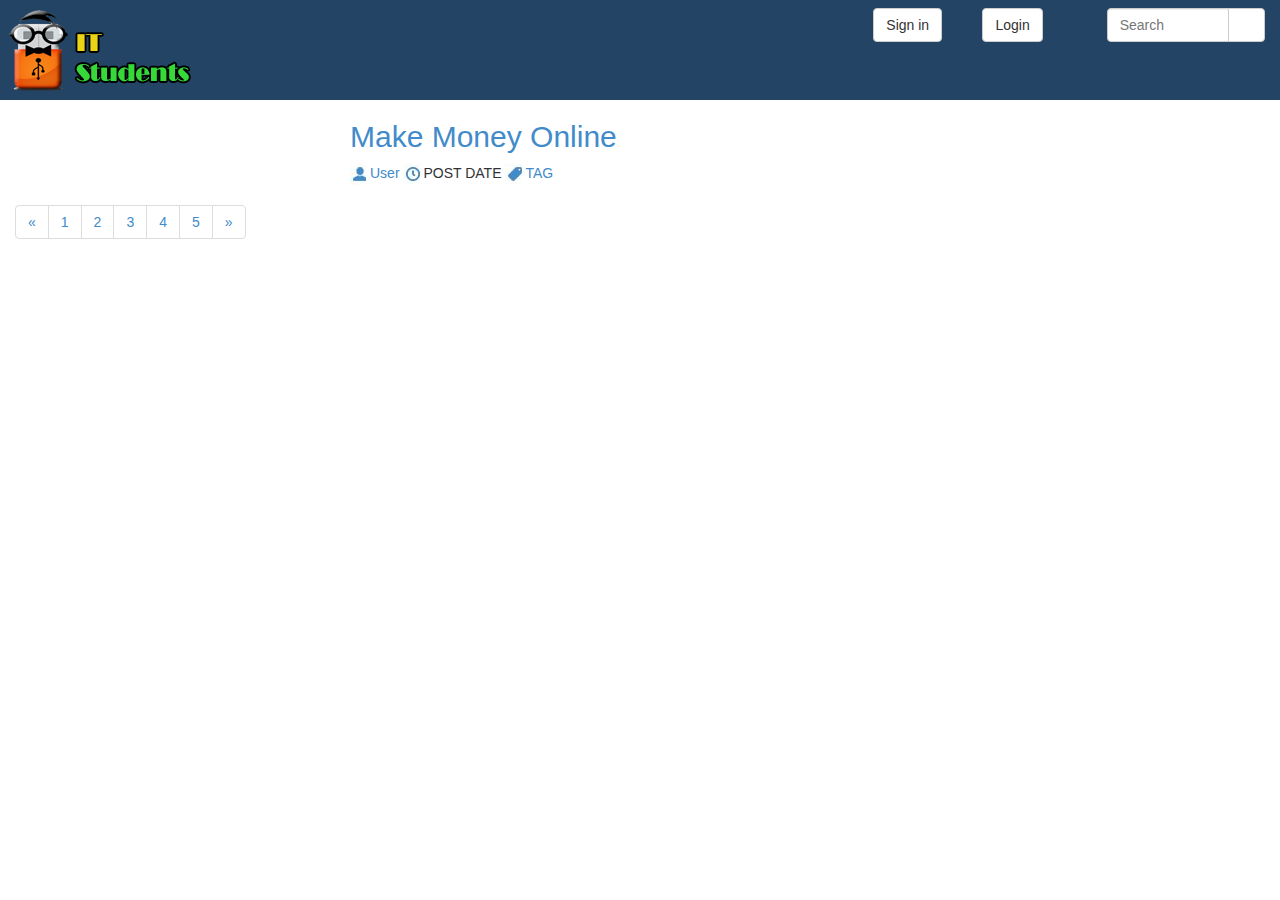
==== index/index.html @ 8c7ea4d4 "" ====
<!DOCTYPE html>
<html>
	<head>
		<link rel="stylesheet" href="style/bootstrap.css" />
		<link rel="stylesheet" href="style/style.css" />
		<meta charset="UTF-8" />
	</head>
	<body>
		<header id="header">
			<div class="row">
				<div class="col-sm-2">
					<img src="images/logo_It_Studdents.png" />
				</div>
				<div class="col-sm-1 col-sm-offset-6">
					<button type="button" class="btn btn-default navbar-btn">Sign in</button>
				</div>
				<div class="col-sm-1">
						<button type="button" class="btn btn-default navbar-btn">Login</button>
				</div>
				<div class="col-sm-2">
				   <form class="navbar-form" role="search">
        				<div class="input-group">
             				<input type="text" class="form-control" placeholder="Search" name="srch-term" id="srch-term">
            				<div class="input-group-btn">
                				<button class="btn btn-default" type="submit"><i class="glyphicon glyphicon-search"></i></button>
            				</div>
        				</div>
        			</form>
				</div>
		    </div>
		</header>
		<div class="col-sm-3">
			<aside>
				
			</aside>
		</div>
		<div class="col-sm-9">
			<section>
				<article>
					<div class="col-sm-12">
				        <h2><a href="#">Make Money Online</a></h2>
				        <div class="info">
				            <img src="images/person.JPG"><a href="#">User</a>
				            <img src="images/time.JPG"><span>POST DATE</span>
				            <img src="images/tag.JPG"><a href="#">TAG</a>
				        </div>
				    </div>
				</article>
			</section>
		</div>
		<footer>
			<div class="col-sm-12">
				<ul class="pagination">
				  <li><a href="#">&laquo;</a></li>
				  <li><a href="#">1</a></li>
				  <li><a href="#">2</a></li>
				  <li><a href="#">3</a></li>
				  <li><a href="#">4</a></li>
				  <li><a href="#">5</a></li>
				  <li><a href="#">&raquo;</a></li>
				</ul>
			</div>
		</footer>
	</body>
</html>
---- index/style/style.css ----
* {
	margin: 0px;
	padding: 0px;
}
/* header */
#header{
	background-color: #234465;
	height: 100px;
}
#header ul ,li {
	display: inline-block;
}
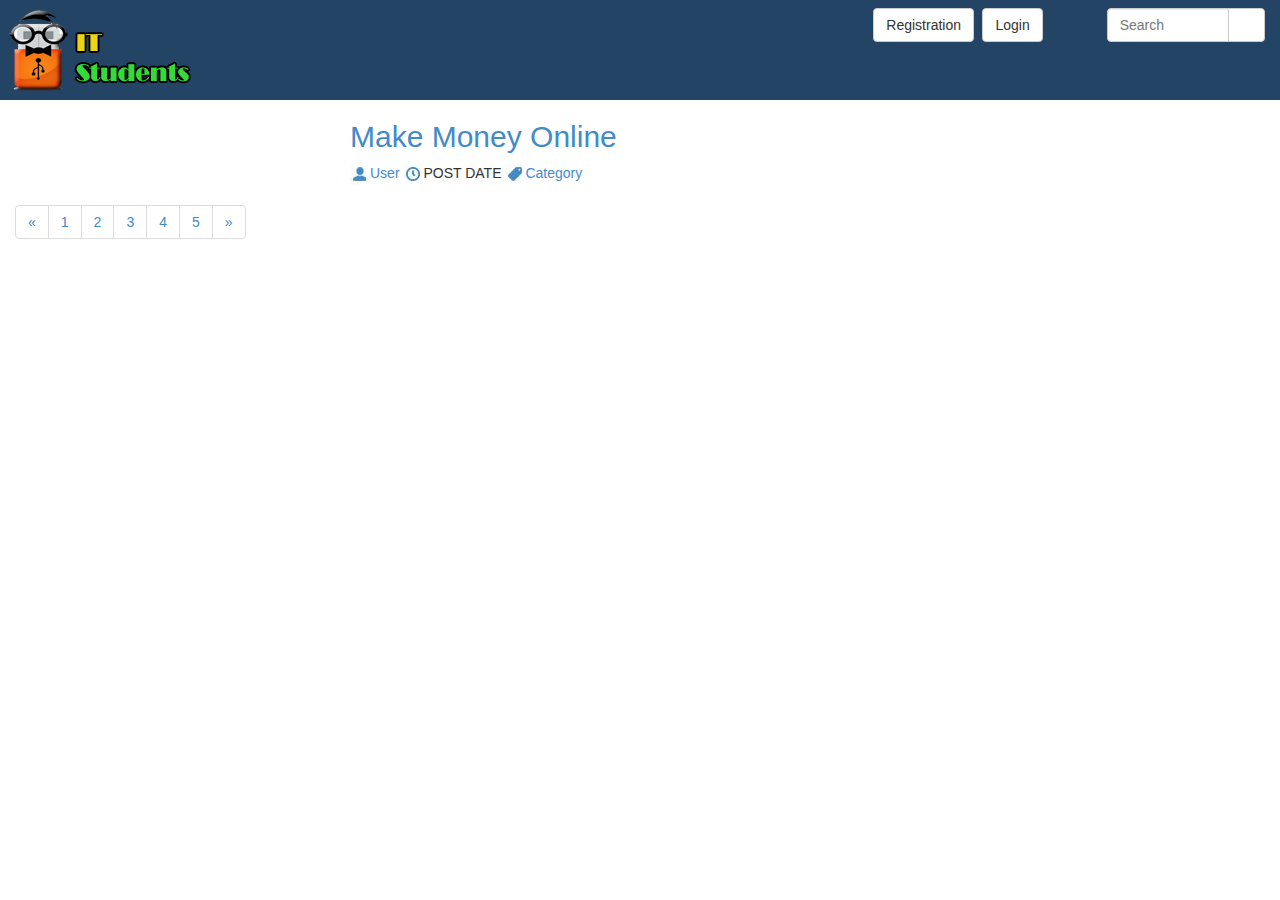
==== commit b8ad22e9: "" ====
--- a/index/index.html
+++ b/index/index.html
@@ -12,7 +12,7 @@
 					<img src="images/logo_It_Studdents.png" />
 				</div>
 				<div class="col-sm-1 col-sm-offset-6">
-					<button type="button" class="btn btn-default navbar-btn">Sign in</button>
+					<button type="button" class="btn btn-default navbar-btn">Registration</button>
 				</div>
 				<div class="col-sm-1">
 						<button type="button" class="btn btn-default navbar-btn">Login</button>
@@ -42,7 +42,7 @@
 				        <div class="info">
 				            <img src="images/person.JPG"><a href="#">User</a>
 				            <img src="images/time.JPG"><span>POST DATE</span>
-				            <img src="images/tag.JPG"><a href="#">TAG</a>
+				            <img src="images/tag.JPG"><a href="#">Category</a>
 				        </div>
 				    </div>
 				</article>
--- a/index/style/style.css
+++ b/index/style/style.css
@@ -9,4 +9,15 @@
 }
 #header ul ,li {
 	display: inline-block;
-}+}
+/* login */
+.login {
+	margin-top: 30px;
+}
+/* Singin */
+.singin {
+	margin-top: 30px;
+}
+#fName , #lName, #city, #age , #inputPassword3 {
+	margin-bottom: 15px;
+}
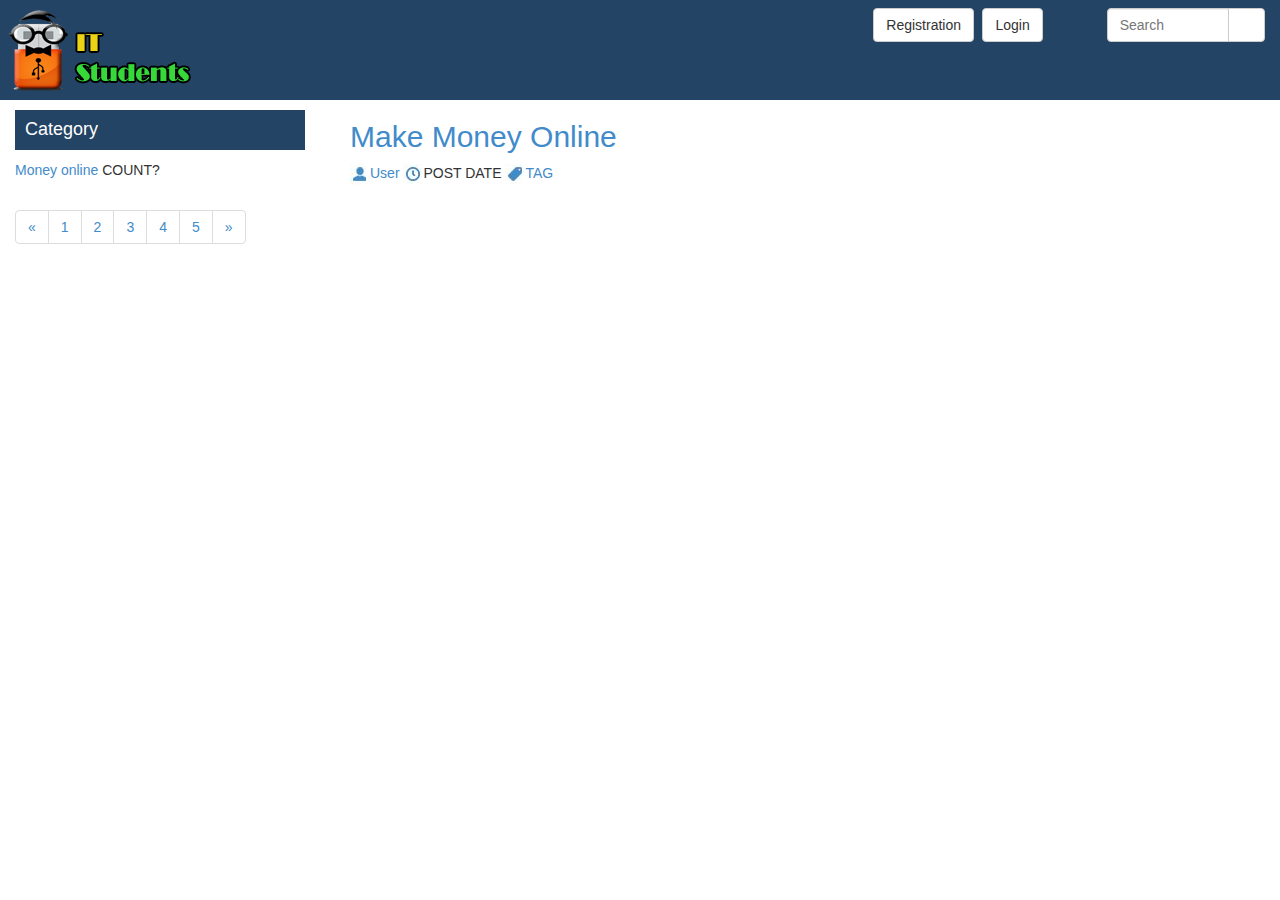
==== commit a708aa50: "" ====
--- a/index/index.html
+++ b/index/index.html
@@ -31,7 +31,11 @@
 		</header>
 		<div class="col-sm-3">
 			<aside>
-				
+				<h4>Category</h4>
+                <ul>
+                    <li><a href="#">Money online</a> COUNT?</li>
+
+                </ul>
 			</aside>
 		</div>
 		<div class="col-sm-9">
@@ -42,7 +46,7 @@
 				        <div class="info">
 				            <img src="images/person.JPG"><a href="#">User</a>
 				            <img src="images/time.JPG"><span>POST DATE</span>
-				            <img src="images/tag.JPG"><a href="#">Category</a>
+				            <img src="images/tag.JPG"><a href="#">TAG</a>
 				        </div>
 				    </div>
 				</article>
--- a/index/style/style.css
+++ b/index/style/style.css
@@ -10,14 +10,9 @@
 #header ul ,li {
 	display: inline-block;
 }
-/* login */
-.login {
-	margin-top: 30px;
-}
-/* Singin */
-.singin {
-	margin-top: 30px;
-}
-#fName , #lName, #city, #age , #inputPassword3 {
-	margin-bottom: 15px;
-}
+/* aside */
+body aside h4{
+    background-color: #234465;
+    color: #ffffff;
+    padding: 10px 0 10px 10px;
+}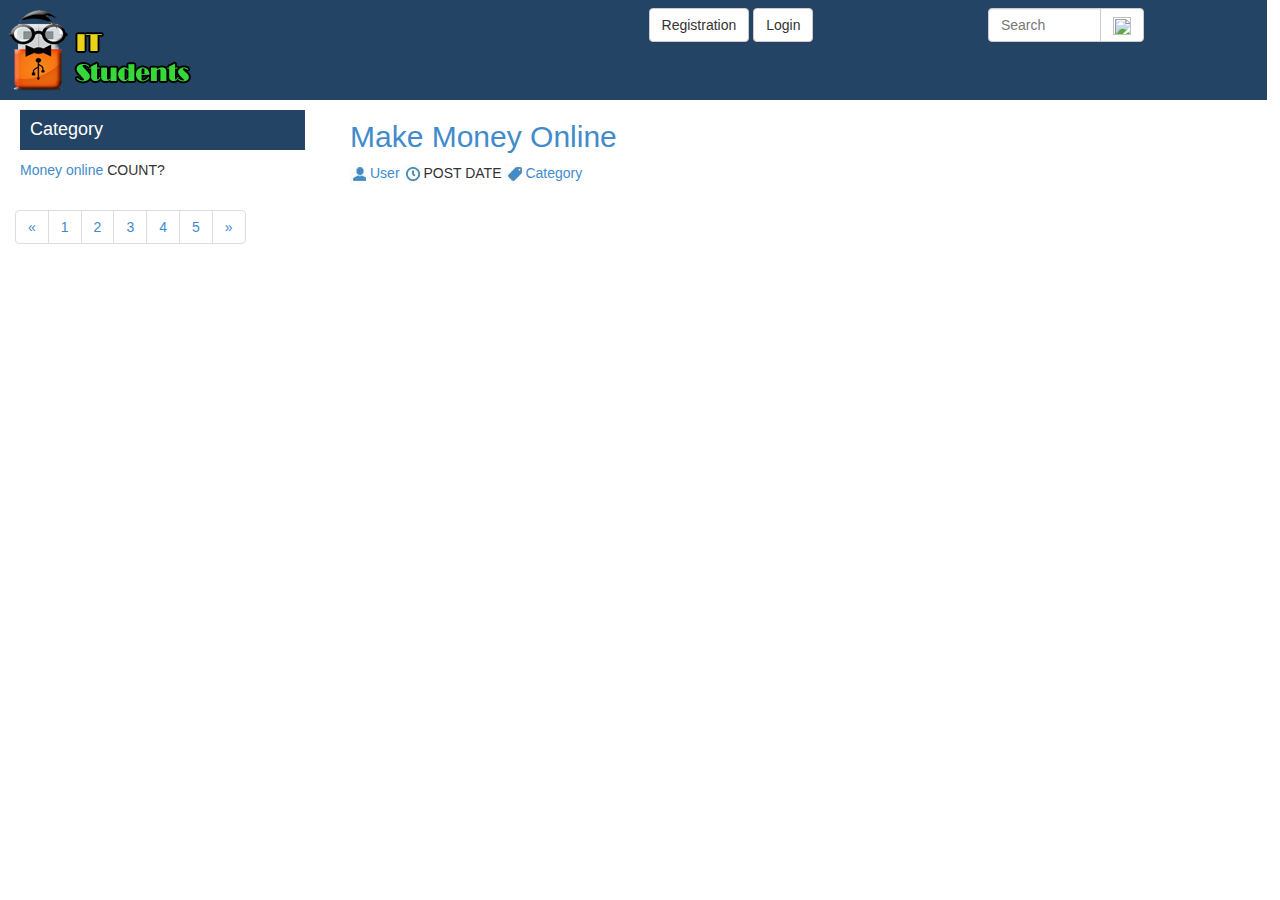
==== commit 334e4645: "" ====
--- a/index/index.html
+++ b/index/index.html
@@ -11,18 +11,16 @@
 				<div class="col-sm-2">
 					<img src="images/logo_It_Studdents.png" />
 				</div>
-				<div class="col-sm-1 col-sm-offset-6">
+				<div class="col-sm-3 col-sm-offset-2 col-md-offset-4 logReg">
 					<button type="button" class="btn btn-default navbar-btn">Registration</button>
+					<button type="button" class="btn btn-default navbar-btn">Login</button>
 				</div>
-				<div class="col-sm-1">
-						<button type="button" class="btn btn-default navbar-btn">Login</button>
-				</div>
-				<div class="col-sm-2">
+				<div class="col-sm-3 col-md-2">
 				   <form class="navbar-form" role="search">
         				<div class="input-group">
              				<input type="text" class="form-control" placeholder="Search" name="srch-term" id="srch-term">
             				<div class="input-group-btn">
-                				<button class="btn btn-default" type="submit"><i class="glyphicon glyphicon-search"></i></button>
+                				<button class="btn btn-default" type="submit"><img id="searchIcon" src="images/monotone_search_zoom.png" /></button>
             				</div>
         				</div>
         			</form>
@@ -46,7 +44,7 @@
 				        <div class="info">
 				            <img src="images/person.JPG"><a href="#">User</a>
 				            <img src="images/time.JPG"><span>POST DATE</span>
-				            <img src="images/tag.JPG"><a href="#">TAG</a>
+				            <img src="images/tag.JPG"><a href="#">Category</a>
 				        </div>
 				    </div>
 				</article>
--- a/index/style/style.css
+++ b/index/style/style.css
@@ -5,14 +5,42 @@
 /* header */
 #header{
 	background-color: #234465;
-	height: 100px;
+	max-width: 99%;
 }
 #header ul ,li {
 	display: inline-block;
 }
+#searchIcon {
+	height: 18px;
+	width: 18px;
+}
+/* login */
+.login {
+	margin-top: 30px;
+}
+/* Singin */
+.singin {
+	margin-top: 30px;
+}
+#fName , #lName, #city, #age , #inputPassword3 {
+	margin-bottom: 15px;
+}
 /* aside */
-body aside h4{
+aside{
+	padding-left:5px;
+}
+aside h4{
     background-color: #234465;
     color: #ffffff;
     padding: 10px 0 10px 10px;
-}+}
+/* media screen */
+@media screen and (max-width: 767px){
+	.logReg{
+		margin-left:10px;
+	}
+	.input-group {
+		width: 170px;
+		margin-left: 10px;
+	}
+}
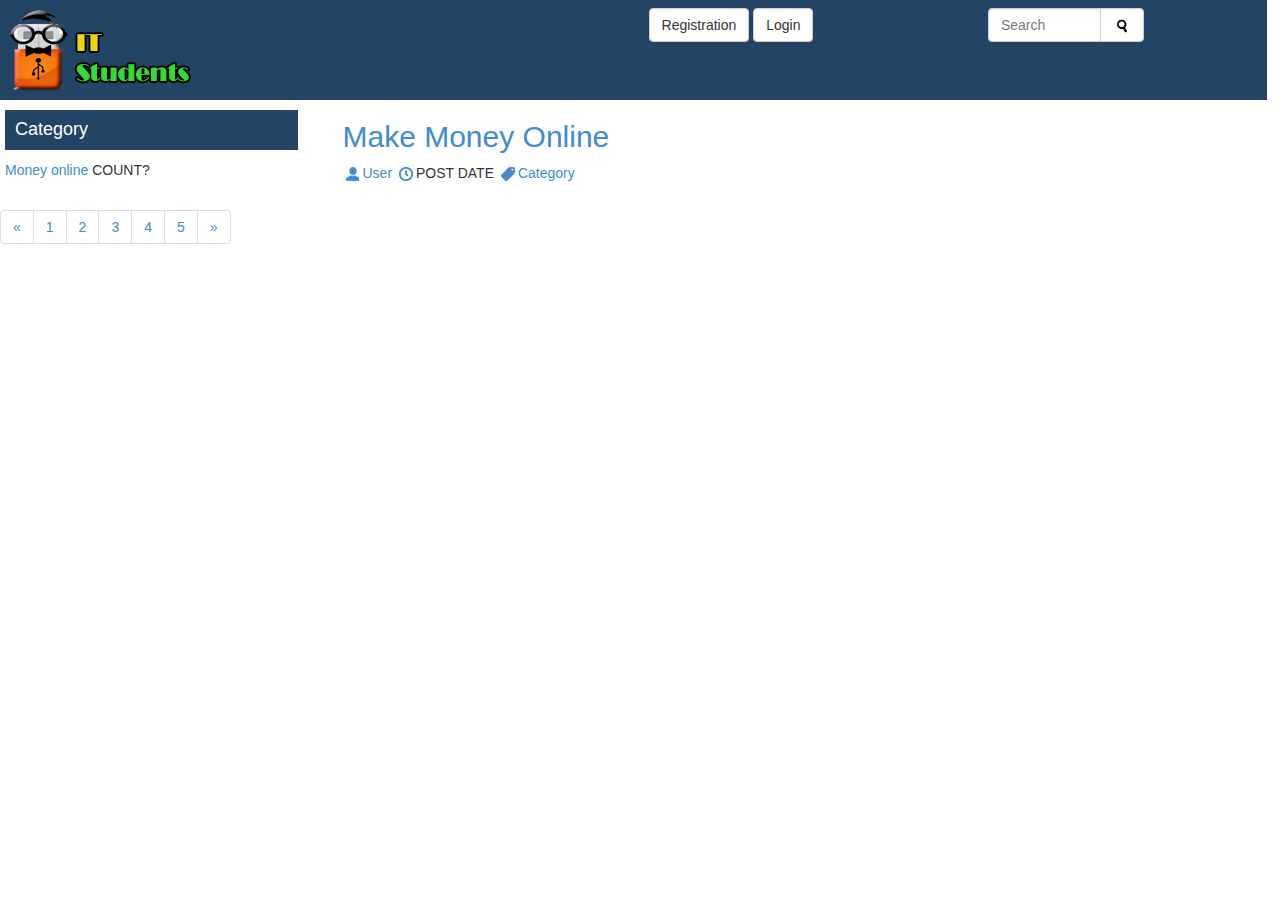
==== commit d5cd1d0f: "" ====
--- a/index/index.html
+++ b/index/index.html
@@ -27,40 +27,44 @@
 				</div>
 		    </div>
 		</header>
-		<div class="col-sm-3">
-			<aside>
-				<h4>Category</h4>
-                <ul>
-                    <li><a href="#">Money online</a> COUNT?</li>
-
-                </ul>
-			</aside>
-		</div>
-		<div class="col-sm-9">
-			<section>
-				<article>
-					<div class="col-sm-12">
-				        <h2><a href="#">Make Money Online</a></h2>
-				        <div class="info">
-				            <img src="images/person.JPG"><a href="#">User</a>
-				            <img src="images/time.JPG"><span>POST DATE</span>
-				            <img src="images/tag.JPG"><a href="#">Category</a>
-				        </div>
-				    </div>
-				</article>
-			</section>
+		<div class="row">
+			<div class="col-sm-3">
+				<aside>
+					<h4>Category</h4>
+	                <ul>
+	                    <li><a href="#">Money online</a> COUNT?</li>
+	
+	                </ul>
+				</aside>
+			</div>
+			<div class="col-sm-9">
+				<section>
+					<article>
+						<div class="col-sm-12">
+					        <h2><a href="#">Make Money Online</a></h2>
+					        <div class="info">
+					            <img src="images/person.JPG"><a href="#">User</a>
+					            <img src="images/time.JPG"><span>POST DATE</span>
+					            <img src="images/tag.JPG"><a href="#">Category</a>
+					        </div>
+					    </div>
+					</article>
+				</section>
+			</div>
 		</div>
 		<footer>
-			<div class="col-sm-12">
-				<ul class="pagination">
-				  <li><a href="#">&laquo;</a></li>
-				  <li><a href="#">1</a></li>
-				  <li><a href="#">2</a></li>
-				  <li><a href="#">3</a></li>
-				  <li><a href="#">4</a></li>
-				  <li><a href="#">5</a></li>
-				  <li><a href="#">&raquo;</a></li>
-				</ul>
+			<div class="row">
+				<div class="col-sm-12">
+					<ul class="pagination">
+					  <li><a href="#">&laquo;</a></li>
+					  <li><a href="#">1</a></li>
+					  <li><a href="#">2</a></li>
+					  <li><a href="#">3</a></li>
+					  <li><a href="#">4</a></li>
+					  <li><a href="#">5</a></li>
+					  <li><a href="#">&raquo;</a></li>
+					</ul>
+				</div>
 			</div>
 		</footer>
 	</body>
